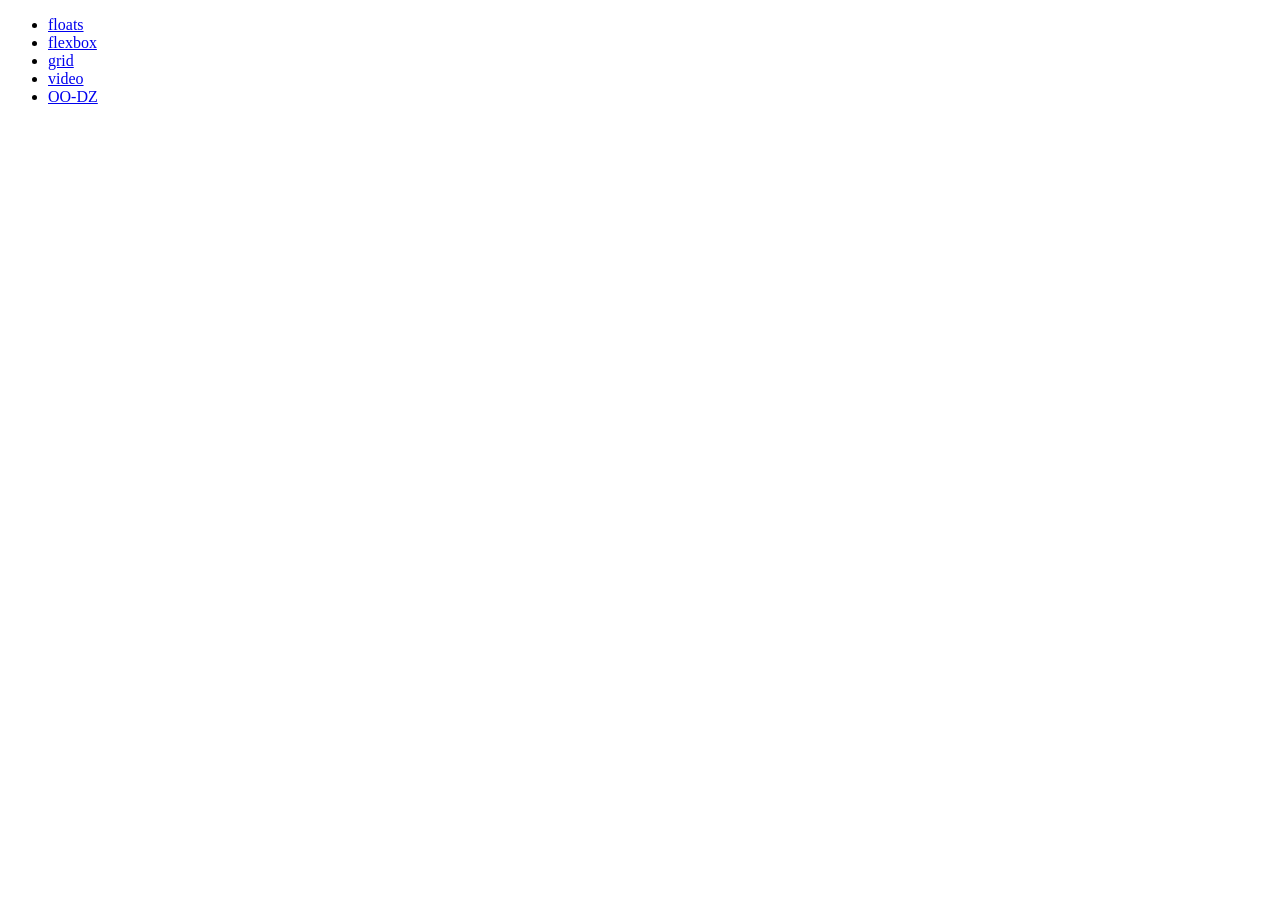
==== index.html @ 9f4d8dc8 "Initital commit" ====
<!DOCTYPE html>
<html lang="en">

<head>
    <meta charset="UTF-8">
    <meta name="viewport" content="width=device-width, initial-scale=1.0">
    <title>: John-Finn: Kavanagh: SITE.</title>
</head>

<body>
    <ul>
        <li><a href="coffee_connection_with_floats/index.html">floats</a></li>
        <li><a href="coffee_connection_with_flexbox_r3/index.html">flexbox</a></li>
        <li><a href="coffee_connection_with_grid_r2/index.html">grid</a></li>
        <li><a href="video/index.html">video</a></li>
        <li><a href="OO-DZ/student-showcase/">OO-DZ</a></li>
    </ul>

</body>

</html>
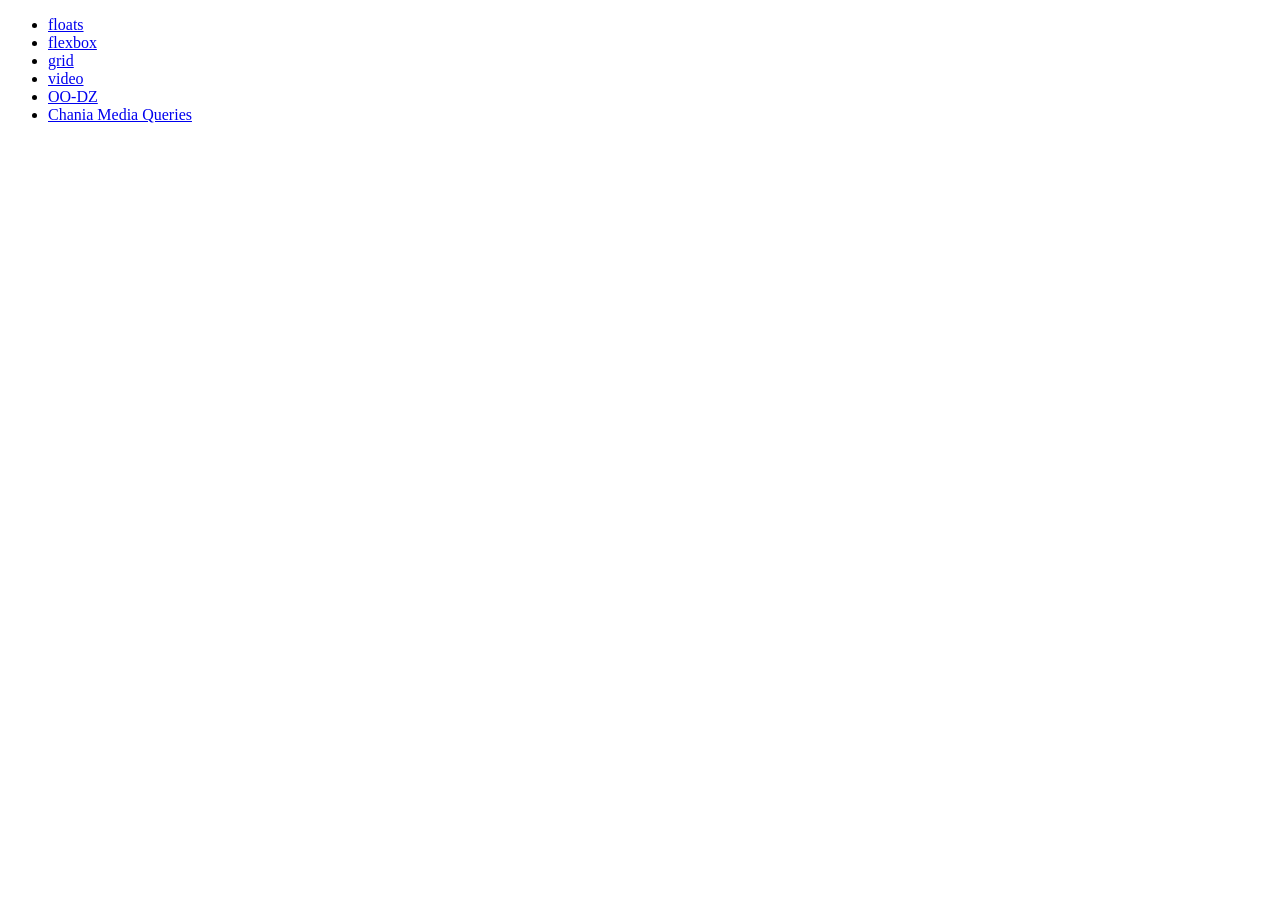
==== commit b4a87d36: "new asignment" ====
--- a/index.html
+++ b/index.html
@@ -14,6 +14,7 @@
         <li><a href="coffee_connection_with_grid_r2/index.html">grid</a></li>
         <li><a href="video/index.html">video</a></li>
         <li><a href="OO-DZ/student-showcase/">OO-DZ</a></li>
+        <li><a href="chania_media_queries/index.html">Chania Media Queries</a></li>
     </ul>
 
 </body>
